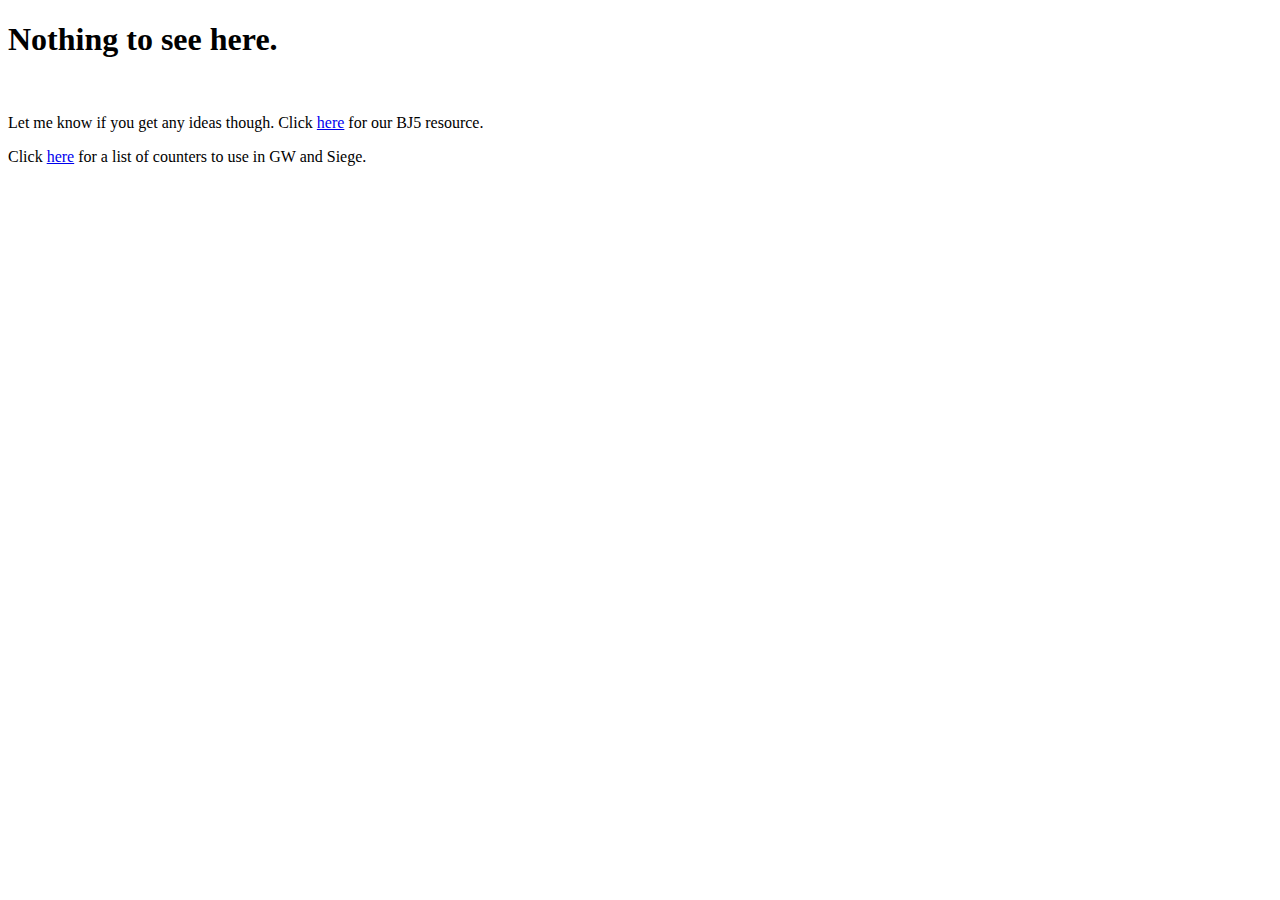
==== index.html @ 2bfb71dc "added counters.html" ====
<!DOCTYPE html>
<html lang="en" dir="ltr">
  <head>
    <meta charset="utf-8">
    <title></title>
  </head>
  <body>
    <h1> Nothing to see here.</h1>
    <img src="totoro.jpeg" alt="">
    <p>Let me know if you get any ideas though.  Click <a href="bj5">here</a> for our BJ5 resource.</p>
    <p>Click <a href="counters.html">here</a> for a list of counters to use in GW and Siege.</p>
  </body>
</html>
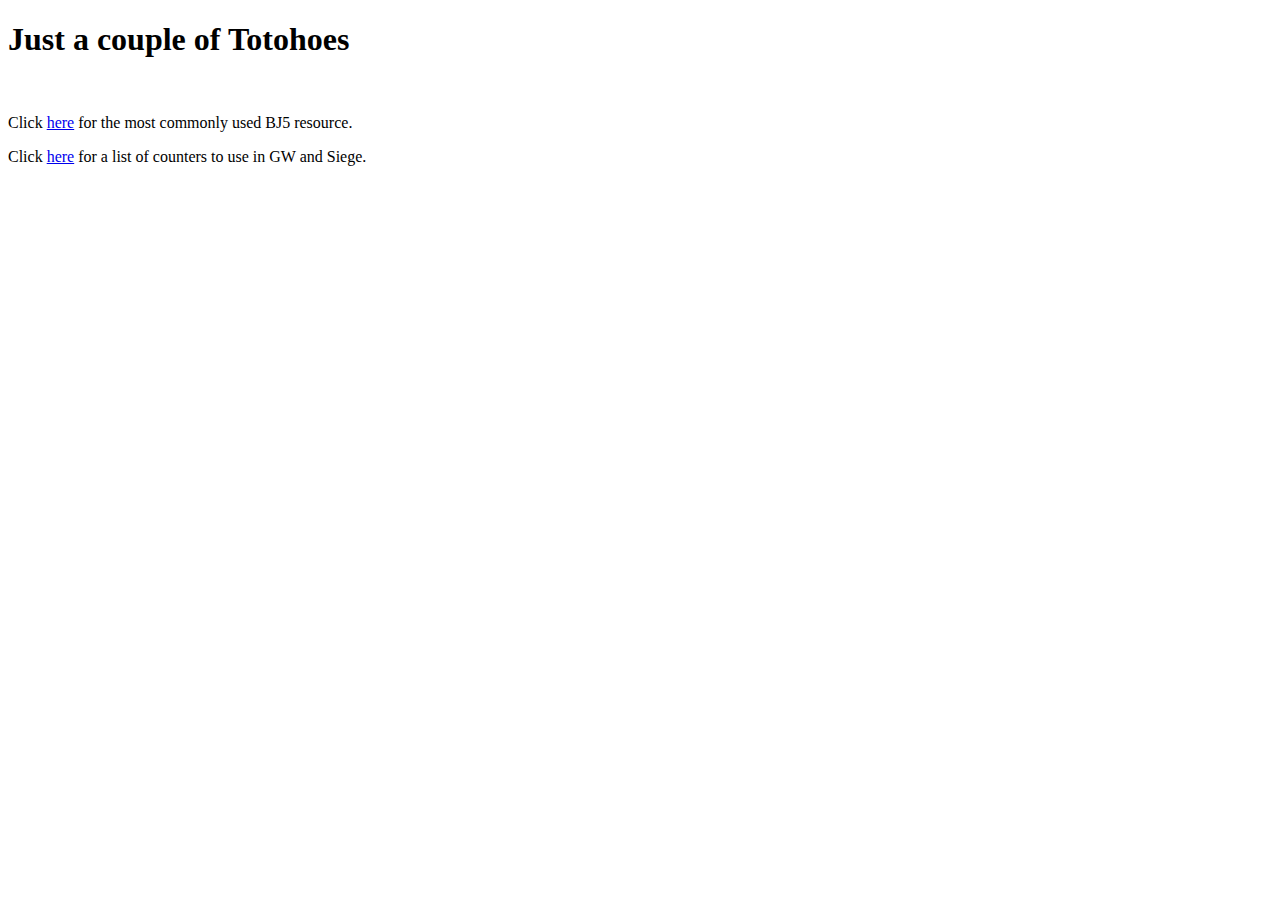
==== commit 8f59fc05: "Rephrased" ====
--- a/index.html
+++ b/index.html
@@ -5,9 +5,9 @@
     <title></title>
   </head>
   <body>
-    <h1> Nothing to see here.</h1>
+    <h1>Just a couple of Totohoes</h1>
     <img src="totoro.jpeg" alt="">
-    <p>Let me know if you get any ideas though.  Click <a href="bj5">here</a> for our BJ5 resource.</p>
+    <p>Click <a href="bj5">here</a> for the most commonly used BJ5 resource.</p>
     <p>Click <a href="counters.html">here</a> for a list of counters to use in GW and Siege.</p>
   </body>
 </html>
